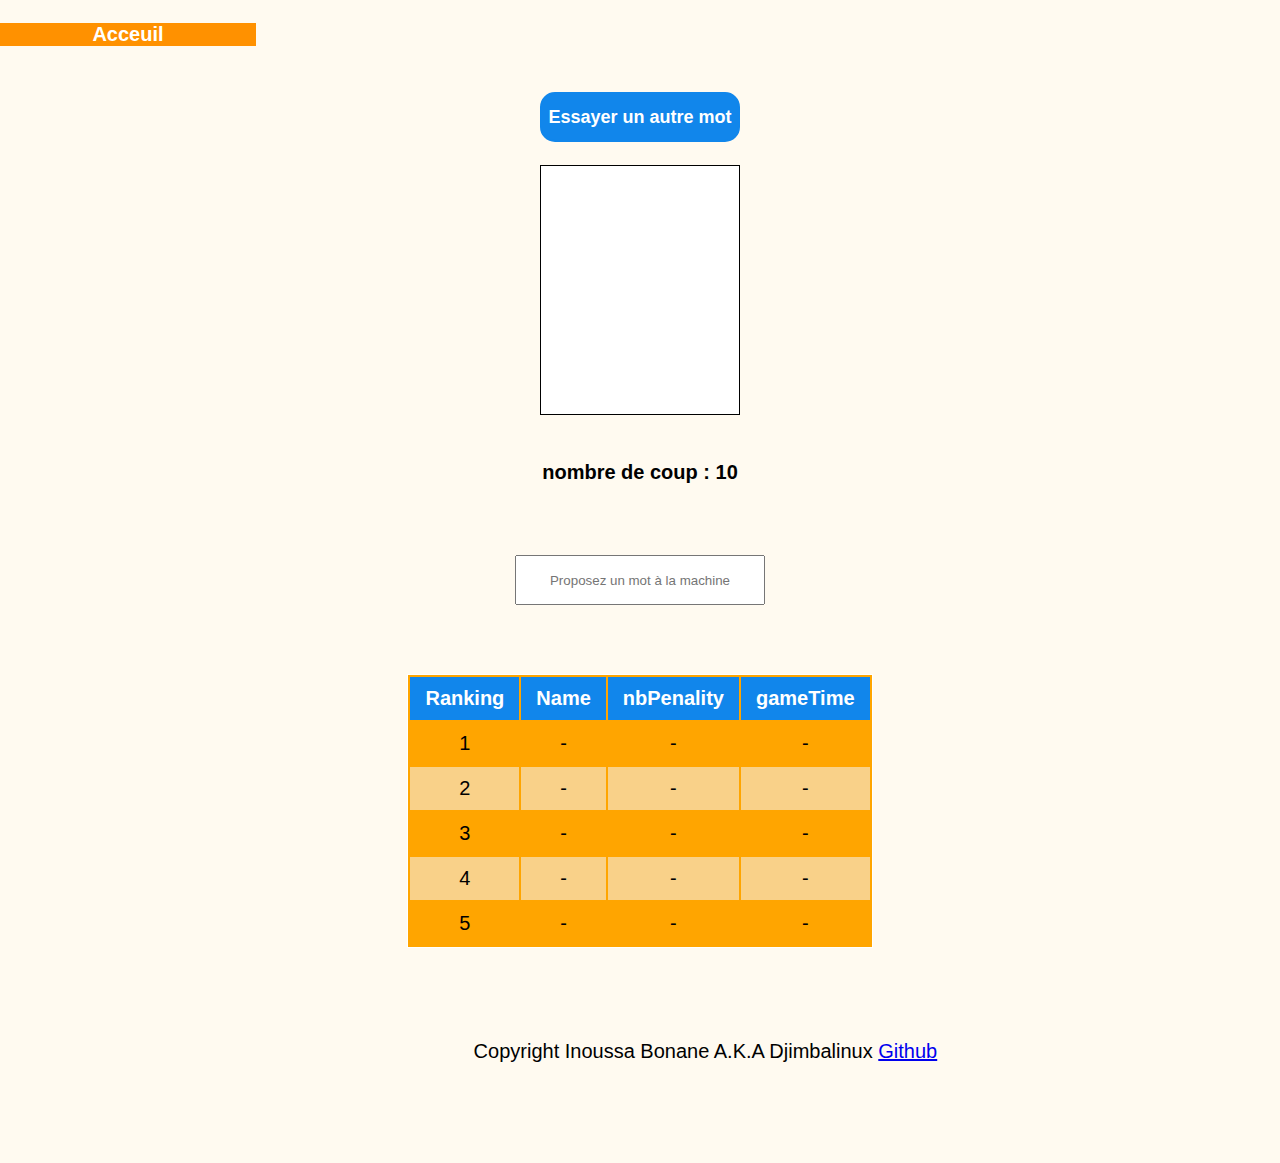
==== templates/penduModeOrdi.html @ 3e446484 "first commit" ====
<!DOCTYPE html>
<html lang="en">
<head>
    <meta charset="UTF-8">
    <meta http-equiv="X-UA-Compatible" content="IE=edge">
    <meta name="viewport" content="width=device-width, initial-scale=1.0">
    <title>Le Pendu</title>
    <!--script src="https://cdnjs.cloudflare.com/ajax/libs/jquery/3.6.0/jquery.min.js"></script-->
    <script src="../scripts/jquery.js"></script>
    <script src="../scripts/dicoWords.js"></script>
    <script src="../scripts/scriptCommun.js"></script>
    <link rel="stylesheet" href="../assets/styles/resetPaddingMargin.css">
    <link rel="stylesheet" href="../assets/styles/style.css">
    <link rel="stylesheet" href="../assets/styles/styleMobile.css">
</head>

<body>
    <audio id="mp3_echec">
        <source src="../assets/audio/echec.mp3" type="audio/mpeg">
    </audio>
    <audio id="mp3_reussite">
        <source src="../assets/audio/reussite.mp3" type="audio/mpeg">
    </audio>

    <audio id="mp3_defaite">
        <source src="../assets/audio/defaite.mp3" type="audio/mpeg">
    </audio>
    <audio id="mp3_victoire">
        <source src="../assets/audio/victoire.mp3" type="audio/mpeg">
    </audio>

    <br>
    <div class="accueil">
        <a href="../index.html">
            <h4 >Acceuil</h4>
        </a>
    </div>
    <br><br>
    <div class="divgrid">
        <button id="play"></button>
    </div>
    <br>
    <div class="divgrid">
        <div class="imagePendu" id="simpleWinner">
            <img src="../assets/images/simpleWin.gif" alt="Image du pendu" class="winImg">
        </div>

        <div class="imagePendu" id="bestWinner">
            <img src="../assets/images/win.gif" alt="Image du pendu" class="winImg">
        </div>

        <div class="imagePendu" id="penduLost">
            <svg width="200" height="250">
                <!--Support---------------------------->
                <line class="support3 hideCanva" x1="60" y1="20" x2="140" y2="20" stroke="red" stroke-width="3"/>
                <line class="support4 hideCanva" x1="140" y1="20" x2="140" y2="50" stroke="red" stroke-width="3"/>
                <line class="support2 hideCanva" x1="60" y1="20" x2="60" y2="230" stroke="red" stroke-width="3"/>
                <line class="support1 hideCanva" x1="20" y1="230" x2="100" y2="230" stroke="red" stroke-width="3"/>

                <!--Bonhomme---------------------------->

                <!--Tete----------->
                <circle class="tete hideCanva" cx="140" cy="70" r="20" stroke="blue" fill="none" stroke-width="2"/>
        
                <!--Corps---------->
                <line class="corps hideCanva" x1="140" y1="90" x2="140" y2="150" stroke="blue" stroke-width="2"/>
        
                <!--Bras----------->
                <!--Bras Droit-->
                <line class="bras1 hideCanva" x1="140" y1="120" x2="120" y2="100" stroke="blue" stroke-width="2"/>
                <!--Bras Gauche-->
                <line class="bras2 hideCanva" x1="140" y1="120" x2="160" y2="100" stroke="blue" stroke-width="2"/>
        
                <!--Jambes ---------->
                <!--Jambes Droit-->
                <line class="jambes1 hideCanva" x1="140" y1="150" x2="120" y2="180" stroke="blue" stroke-width="2"/>
                <!--Jambes Gauche-->
                <line class="jambes2 hideCanva" x1="140" y1="150" x2="160" y2="180" stroke="blue" stroke-width="2"/>
            </svg>
          </div>
    </div>
    <br>

    <div class="divgrid">
        <h3 id="hiddenWord"></h3>
    </div>
    <br>

    <div class="divgrid">
        <div class="msgLost" id="message"></div>
    </div>
    <br><br>

    <div class="divgrid" id="nameWinnerInputDiv">
        <input id="nameWinnerInput" type="text" placeholder="Entrer votre nom, SVP !"></input>
    </div>
    <br><br>

    <div class="divgrid">
        <div id="toucheAlphabet"></div>
    </div>

    <br>
    <div class="divgrid">
        <div id="tableBestWin"></div>
    </div>
    <br><br><br><br>
    <script id="modeOrdinateur" src="../scripts/scriptModeOrdi.js"></script>
</body>
<footer class="footPage">Copyright Inoussa Bonane A.K.A Djimbalinux <a href="https://github.com/IBonane" target="_blank" rel="noopener noreferrer">Github</a></footer>
</html>
---- assets/styles/resetPaddingMargin.css ----
*, ::after, ::before{
    box-sizing: border-box;
    padding: 0;
    margin: 0;
}

body{
    font-family:'Gill Sans', 'Gill Sans MT', Calibri, 'Trebuchet MS', sans-serif;
}

.footPage{
    margin: 0 0 100px 37%;
}
---- assets/styles/style.css ----
:root{
    --color-head-table1: rgb(17, 134, 235);
    --color-head-table: #ffffff;
}

body{
    background-color: floralwhite;
    font-size: 20px;
}

/*lien accueil*/
.accueil{
    width: 20%; 
    background-color: rgb(255, 145, 0); 
    color: white;
    text-align: center;
}
.accueil a{
    color: white;
    font-weight: bold; 
    text-decoration: none;
}

/*tous les div ayant pour class divgrid*/
.divgrid{
    max-width: 2000px;
    display: grid;
    justify-content: center;
}
/*nameWinnerInput*/
#nameWinnerInput{
    margin-top: 25px;
    width: 250px; 
    height: 50px;
    text-align: center;
}
/*le mot caché : hiddenWord*/
#play{
    width: 200px;
    height: 50px;
    background-color: var(--color-head-table1);
    border: 2px solid var(--color-head-table1);
    border-radius: 15px;
    font-size: 18px;
    color: white;
    cursor: pointer;
    font-weight: bold;
}

#play:hover{
    background-color: white; 
    color: var(--color-head-table1);
    border: 1px solid var(--color-head-table1);
}

/*image du pendu*/
.imagePendu{
    width: 200px; 
    height: 250px; 
    background-color: white;
    border: 1px solid black;
}

.winImg{
    width: 150;
    height: 200px;
}

/*Message de victoire ou defaites*/
#centerMsg{
    text-align: center;
    font-size: 20px;
    color: blue;
}
#centerMsg span{
    color: red;
}

/*les touches alphabetiques du jeu [A...Z]*/
#toucheAlphabet{
    width: 52%;
    margin-left: 26%;
}
#toucheAlphabet button{
    width: 50px;
    height: 50px;
    background-color: var(--color-head-table1);
    color: white;
    font-weight: bold;
    border: 1px solid white;
}

#toucheAlphabet button:hover{
    background-color: white;
    color: var(--color-head-table1);
    border: 1px solid var(--color-head-table1);
    cursor: pointer;
}
/*Tableau des meilleurs vainqueurs*/
#tableBestWin{
    background-color: orange;
    border: 1px solid white;
}
#tableBestWin thead tr{
    background-color: var(--color-head-table1);
    color: white;
    text-align: left;
    font-weight: bold;
  }
  
#tableBestWin th, td{
    padding: 10px 15px;
    text-align: center;
  }
  
#tableBestWin tbody tr{
    border-bottom: 1px solid #ddd;
}
  
#tableBestWin tbody tr:nth-last-of-type(even){
    background-color: #f5f5f58f;
}
  
#tableBestWin tbody tr:last-of-type{
    border-bottom: 2px solid var(--color-head-table);
}
---- assets/styles/styleMobile.css ----
/*§§§§§§§§§§§§§§§§§§§§§§§§§§§§§§§§§§§§§§----Mobile Style----§§§§§§§§§§§§§§§§§§§§§§§§§§§§§§§§*/
/*-----------------------responsive-------------------------------*/

@media only screen and (max-width: 767px) {

    /*message de perte*/
    .msgLost{
        text-align: center;
    }

    /* nameWinnerInputDiv*/
    #nameWinnerInputDiv{
        margin-top: -15%; 
    }
    #nameWinnerInput{
        height: 30px; 
    }
    /*les touches alphabetiques du jeu [A...Z]*/
    #toucheAlphabet{
        margin-top: -10%;
        width: 90%;
        margin-left: 5%;
    }

    #toucheAlphabet button{
        width: 30px;
        height: 30px;
    }

    /*Tableau des meilleurs vainqueurs*/
    #tableBestWin{
      border-collapse: collapse;
      margin: 25px auto;
      font-size: 15px;
      border-radius: 5px 5px 0 0;
      overflow: hidden;
      width: 100%;
    }
    
    #tableBestWin th, td{
      padding: 5px 10px;
      text-align: center;
    }  

    .footPage{
        margin: 0 0 50px 20px;
        font-size: 16px;
    }
}
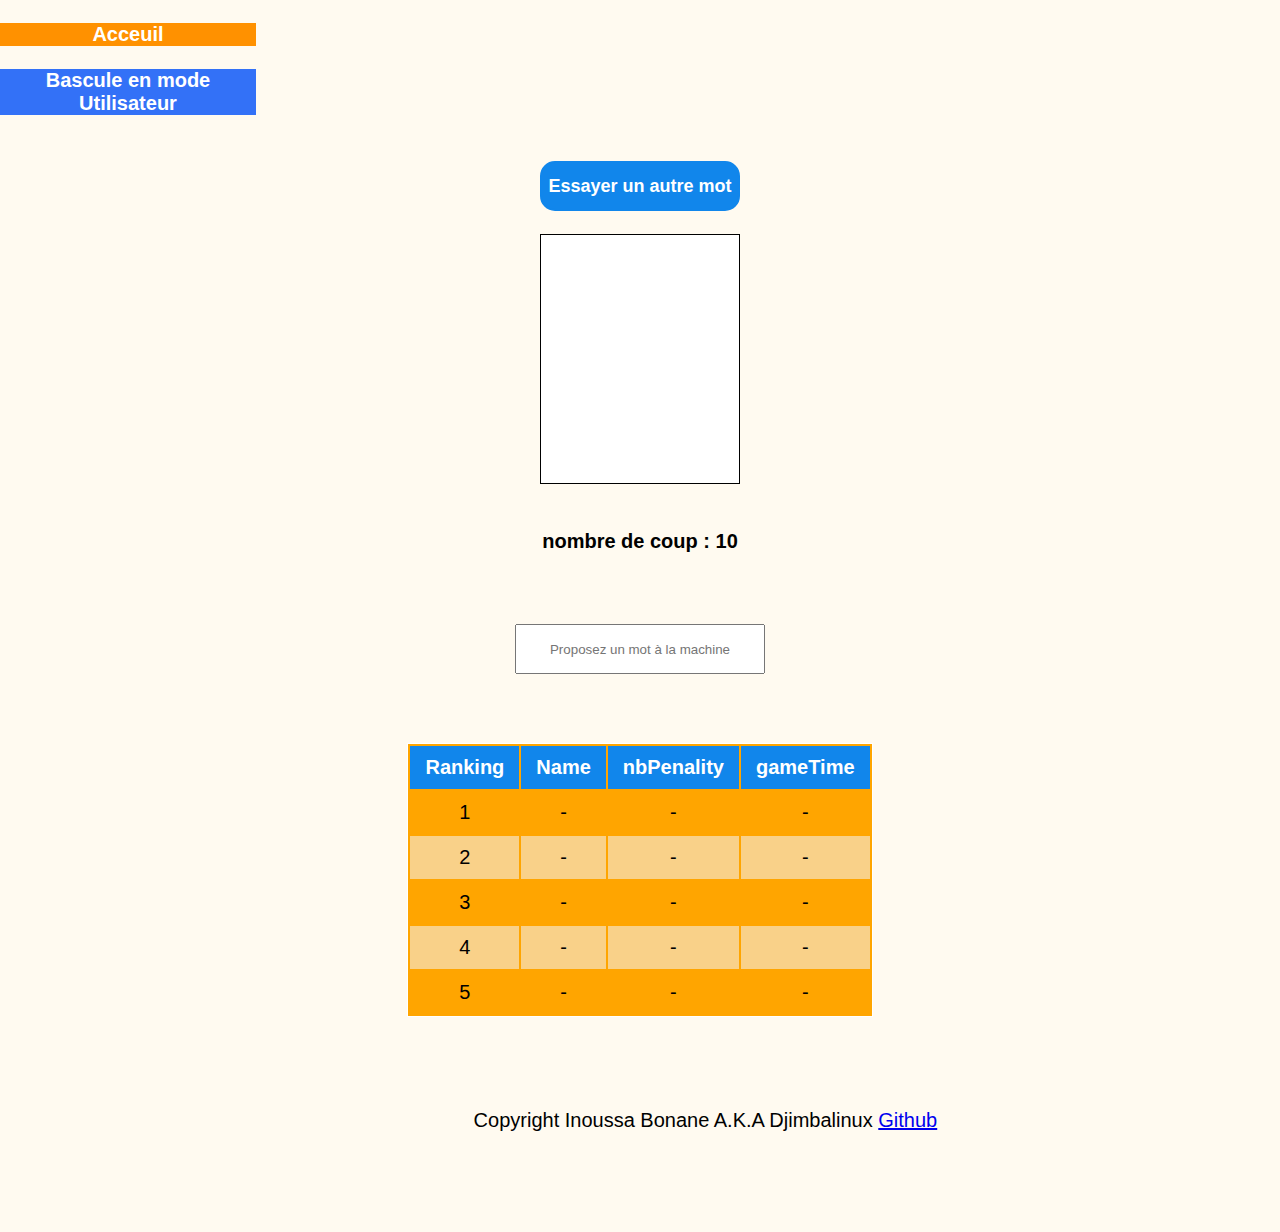
==== commit 01c1a197: "add link into others modes" ====
--- a/templates/penduModeOrdi.html
+++ b/templates/penduModeOrdi.html
@@ -33,6 +33,12 @@
     <div class="accueil">
         <a href="../index.html">
             <h4 >Acceuil</h4>
+        </a>
+    </div>
+    <br>
+    <div class="mode">
+        <a href="penduModeHumain.html">
+            <h4 >Bascule en mode Utilisateur</h4>
         </a>
     </div>
     <br><br>
--- a/assets/styles/style.css
+++ b/assets/styles/style.css
@@ -8,7 +8,7 @@
     font-size: 20px;
 }
 
-/*lien accueil*/
+/*lien accueil et autre*/
 .accueil{
     width: 20%; 
     background-color: rgb(255, 145, 0); 
@@ -19,6 +19,33 @@
     color: white;
     font-weight: bold; 
     text-decoration: none;
+}
+
+.accueil:hover{
+    background-color: white; 
+    border: 1px solid rgb(255, 145, 0);
+}
+.accueil a:hover{
+    color: rgb(255, 145, 0); 
+}
+
+.mode{
+    width: 20%; 
+    background-color: rgb(51, 113, 247); 
+    text-align: center;
+}
+.mode a{
+    color: white;
+    font-weight: bold; 
+    text-decoration: none;
+}
+
+.mode:hover{
+    background-color: white; 
+    border: 1px solid rgb(51, 113, 247);
+}
+.mode a:hover{
+    color: rgb(51, 113, 247); 
 }
 
 /*tous les div ayant pour class divgrid*/
